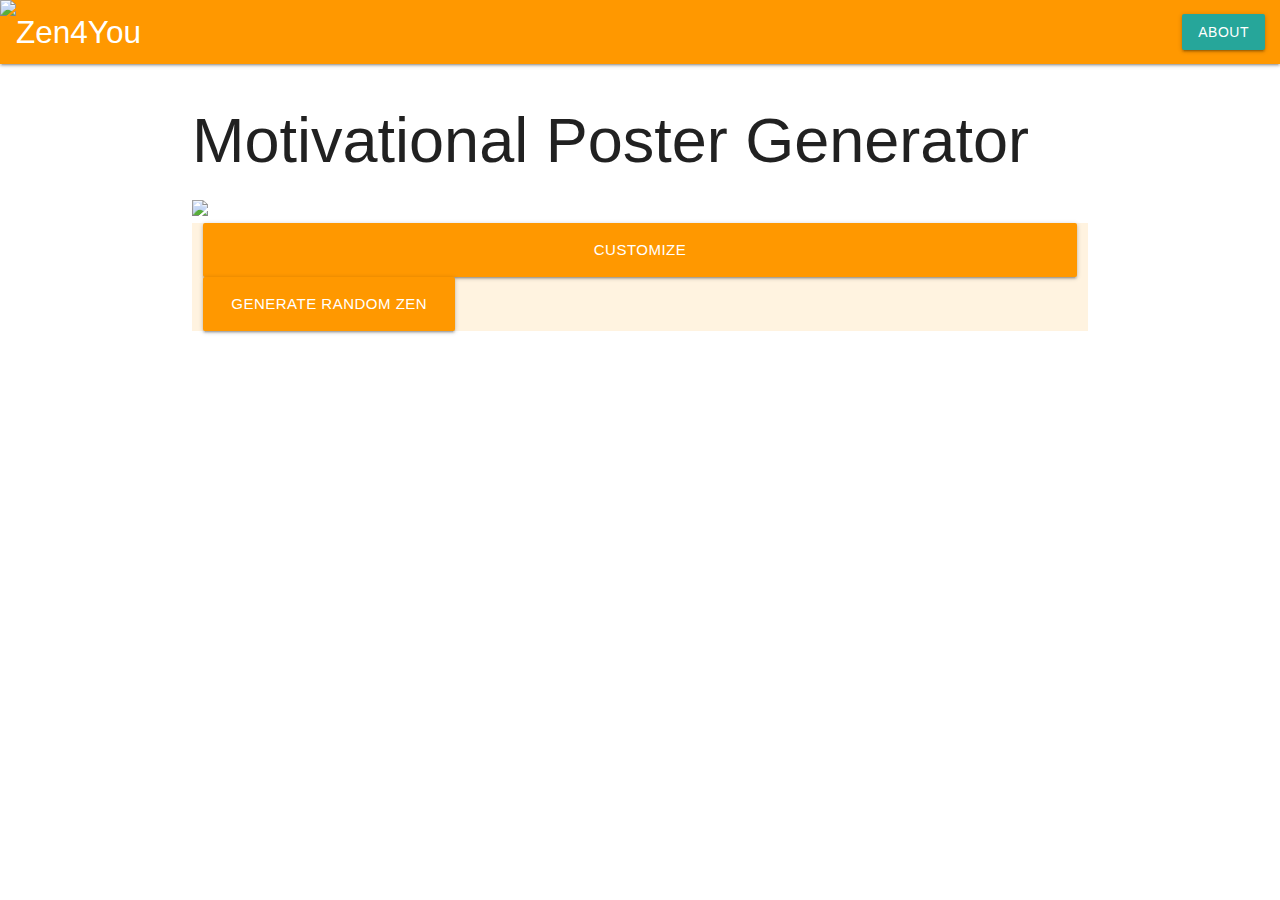
==== index.html @ 2674d478 "Revert "Font customization working"" ====
<!DOCTYPE html>
<html lang="en">
<head>
    <meta charset="UTF-8">
    <meta http-equiv="X-UA-Compatible" content="IE=edge">
    <meta name="viewport" content="width=device-width, initial-scale=1.0">
    <!--Import Google Icon Font-->
    <link href="https://fonts.googleapis.com/icon?family=Material+Icons" rel="stylesheet">
    <!-- Compiled and minified CSS -->
    <link rel="preconnect" href="https://fonts.googleapis.com">
    <!-- Google Fonts -->
    <link rel="preconnect" href="https://fonts.gstatic.com" crossorigin>
    <link href="https://fonts.googleapis.com/css2?family=Gloria+Hallelujah&display=swap" rel="stylesheet">
    <link href="https://fonts.googleapis.com/css2?family=Poppins:wght@100;500&display=swap" rel="stylesheet">
    <link rel="stylesheet" href="https://cdnjs.cloudflare.com/ajax/libs/materialize/1.0.0/css/materialize.min.css" integrity="sha512-UJfAaOlIRtdR+0P6C3KUoTDAxVTuy3lnSXLyLKlHYJlcSU8Juge/mjeaxDNMlw9LgeIotgz5FP8eUQPhX1q10A==" crossorigin="anonymous" referrerpolicy="no-referrer" />
    <script src="https://code.jquery.com/jquery-3.5.1.min.js"></script>
    <script src="https://cdnjs.cloudflare.com/ajax/libs/materialize/1.0.0/js/materialize.min.js" integrity="sha512-NiWqa2rceHnN3Z5j6mSAvbwwg3tiwVNxiAQaaSMSXnRRDh5C2mk/+sKQRw8qjV1vN4nf8iK2a0b048PnHbyx+Q==" crossorigin="anonymous" referrerpolicy="no-referrer"></script>
    <link rel="stylesheet" href="https://code.jquery.com/ui/1.12.1/themes/base/jquery-ui.css"/>

    <title>Motivational Poster Generator</title>
    <link rel="stylesheet" href="./assets/cs/style.css">
</head>

<body>
    <header>
        <nav>
            <div class="nav-wrapper orange">
              <a href="index.html" class="brand-logo"><img class="logo" src="./assets/pictures/zen4u100x100_360.png" alt="Zen4You"></a>
              <ul id="nav-mobile" class="right">
                <li><a href="#modalAbout" class="btn modal-trigger">About</a></li>
              </ul>
            </div>
          </nav>
      </header>
        <div class="container">
            <h1>Motivational Poster Generator</h1>
            <div id="shiba"><img width="500px" src="https://img.freepik.com/free-vector/cute-shiba-inu-dog-doing-yoga-meditation-cartoon-vector-icon-illustration-animal-healthy-icon-concept-isolated-premium-vector-flat-cartoon-style_138676-3919.jpg?w=1060&t=st=1683596268~exp=1683596868~hmac=c5796068c8e6890c07a905017792c61f2ac512b0806e4e4902a972ec26f1564f"></div>

            <div class="row orange lighten-5" id="btn-container">
                <div class="col s12"><a class="orange btn-large modal-trigger col s12" href="#modal1">Customize</a></div>
                <div class="col s12"><a id="random-btn" class="orange btn-large">Generate Random Zen</a></div>
            </div>
           
            <div id="modal1" class="modal">
               <div class="modal-content">
                   <h4>Modal Header</h4>
                   <div class="row">
                       <div class="col s4">
                           <div class="input-field col s12">
                               <select id="animal">
                                 <option value="" disabled selected>Select an animal</option>
                                 <option value="dogs">Dogs</option>
                                 <option value="cats">Cats</option>
                                 <option value="birds">Birds</option>
                               </select>
                               <label>Animals</label>
                           </div>
                       </div>
                       <div class="col s4">
                           <div class="input-field col s12">
                            <select id="theme">
                              <option value="" disabled selected>Select a theme</option>
                              <option value="inspiration">Inspiration</option>
                              <option value="courage">Courage</option>
                              <option value="empathy">Empathy</option>
                              <option value="imagination">Imagination</option>
                              <option value="happiness">Happiness</option>
                              <option value="knowledge">Knowledge</option>
                            </select>
                               <label>Themes</label>
                           </div>
                       </div>
                       <div class="col s4">
                           <div class="input-field col s12">
                               <select id="font">
                                 <option value="" disabled selected>Select a font</option>
                                 <option value="serif">Serif</option>
                                 <option value="sans serif">Sans Serif</option>
                                 <option value="handwriting">Handwriting</option>
                                 <option value="display">Display</option>
                                 <option value="monospace">Monospace</option>
                               </select>
                               <label>Fonts</label>
                           </div>
                       </div>
                   </div>
               </div>
               <div class="modal-footer row orange lighten-5">
                <a href="#!" id="generate-customized" class="modal-close btn-large orange">Generate</a>
            </div>
            </div>
        </div>
        <div class="row modal" id="modalAbout">
            <div class="col s12 m6 l6">
              <div class="card">
                <div class="card-image">
                  <img src="images/sample-1.jpg">
                  
                  <!-- <a class="btn-floating halfway-fab waves-effect waves-light red"><i class="material-icons">add</i></a> -->
                </div>
                <div class="card-content">
                    <span class="card-title">Amadeus Machuca</span>
                  <p>I am a very simple card. I am good at containing small bits of information. I am convenient because I require little markup to use effectively.</p>
                </div>
              </div>
            </div>
            <div class="col s12 m6 l6">
                <div class="card">
                  <div class="card-image">
                    <img src="images/sample-1.jpg">
                    
                    <!-- <a class="btn-floating halfway-fab waves-effect waves-light red"><i class="material-icons">add</i></a> -->
                  </div>
                  <div class="card-content">
                      <span class="card-title">Jordan Walker</span>
                    <p>I am a very simple card. I am good at containing small bits of information. I am convenient because I require little markup to use effectively.</p>
                  </div>
                </div>
              </div>
              <div class="col s12 m6 l6">
                <div class="card">
                  <div class="card-image">
                    <img src="images/sample-1.jpg">
                    
                    <!-- <a class="btn-floating halfway-fab waves-effect waves-light red"><i class="material-icons">add</i></a> -->
                  </div>
                  <div class="card-content">
                      <span class="card-title">Travis Hoffman</span>
                    <p>I am a very simple card. I am good at containing small bits of information. I am convenient because I require little markup to use effectively.</p>
                  </div>
                </div>
              </div>
              <div class="col s12 m6 l6">
                <div class="card">
                  <div class="card-image">
                    <img src="images/sample-1.jpg">
                    
                    <!-- <a class="btn-floating halfway-fab waves-effect waves-light red"><i class="material-icons">add</i></a> -->
                  </div>
                  <div class="card-content">
                      <span class="card-title">Sara Tam</span>
                    <p>I am a very simple card. I am good at containing small bits of information. I am convenient because I require little markup to use effectively.</p>
                  </div>
                </div>
              </div>
        </div>

    <!-- Compiled and minified JavaScript -->
    <!-- <script src="https://cdnjs.cloudflare.com/ajax/libs/materialize/1.0.0/js/materialize.min.js" integrity="sha512-NiWqa2rceHnN3Z5j6mSAvbwwg3tiwVNxiAQaaSMSXnRRDh5C2mk/+sKQRw8qjV1vN4nf8iK2a0b048PnHbyx+Q==" crossorigin="anonymous" referrerpolicy="no-referrer"></script> -->
    
    
    <script src="./assets/js/homepage.js"></script>
</body>

    <title>Document</title>
</head>
<body>
    
</body>
</html>
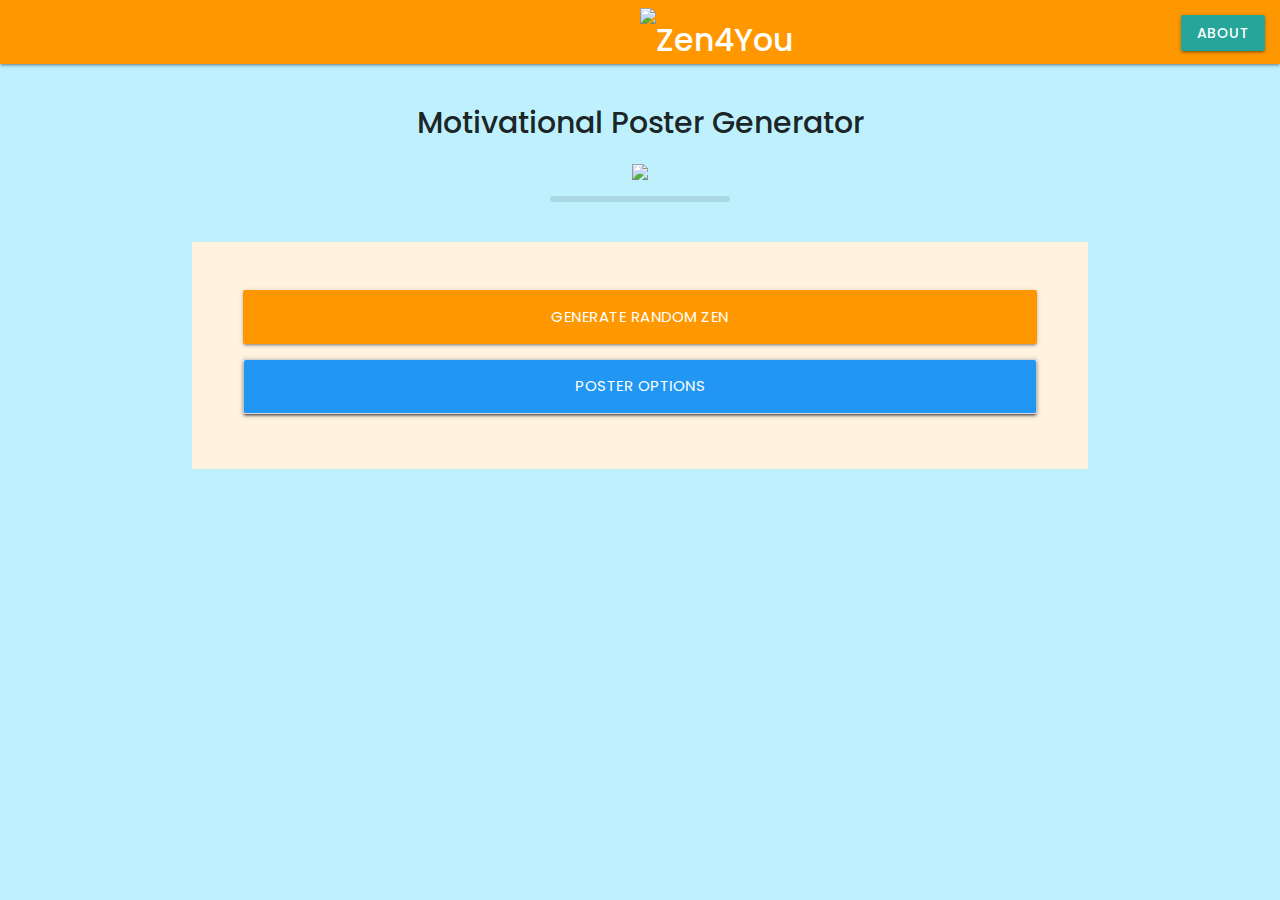
==== commit 5391bb4e: "Initial setup" ====
--- a/index.html
+++ b/index.html
@@ -10,7 +10,7 @@
     <link rel="preconnect" href="https://fonts.googleapis.com">
     <!-- Google Fonts -->
     <link rel="preconnect" href="https://fonts.gstatic.com" crossorigin>
-    <link href="https://fonts.googleapis.com/css2?family=Gloria+Hallelujah&display=swap" rel="stylesheet">
+    <link href="https://fonts.googleapis.com/css2?family=Dancing+Script&family=Gloria+Hallelujah&family=Indie+Flower&family=Roboto:wght@100&family=Space+Mono&display=swap" rel="stylesheet">
     <link href="https://fonts.googleapis.com/css2?family=Poppins:wght@100;500&display=swap" rel="stylesheet">
     <link rel="stylesheet" href="https://cdnjs.cloudflare.com/ajax/libs/materialize/1.0.0/css/materialize.min.css" integrity="sha512-UJfAaOlIRtdR+0P6C3KUoTDAxVTuy3lnSXLyLKlHYJlcSU8Juge/mjeaxDNMlw9LgeIotgz5FP8eUQPhX1q10A==" crossorigin="anonymous" referrerpolicy="no-referrer" />
     <script src="https://code.jquery.com/jquery-3.5.1.min.js"></script>
@@ -34,67 +34,100 @@
       </header>
         <div class="container">
             <h1>Motivational Poster Generator</h1>
-            <div id="shiba"><img width="500px" src="https://img.freepik.com/free-vector/cute-shiba-inu-dog-doing-yoga-meditation-cartoon-vector-icon-illustration-animal-healthy-icon-concept-isolated-premium-vector-flat-cartoon-style_138676-3919.jpg?w=1060&t=st=1683596268~exp=1683596868~hmac=c5796068c8e6890c07a905017792c61f2ac512b0806e4e4902a972ec26f1564f"></div>
+            <div style="text-align: center">
+              <img width="250px" class="float" src="assets/pictures/shiba-zen-transparent.png">
+              <div class="shadow"></div>
+            </div>
 
             <div class="row orange lighten-5" id="btn-container">
-                <div class="col s12"><a class="orange btn-large modal-trigger col s12" href="#modal1">Customize</a></div>
-                <div class="col s12"><a id="random-btn" class="orange btn-large">Generate Random Zen</a></div>
+                <!-- <div class="col s12"><a class="orange btn-large modal-trigger col s12" href="#modal1">Customize</a></div> -->
+                <div class="col s12"><a id="random-btn" class="btn-large orange">Generate Random Zen</a></div>
+                <!-- Accordion with configuration dropdowns -->
+                <div id="options" class="center-align">
+                  <ul class="collapsible">
+                      <li>
+                          <div class="collapsible-header btn-large options blue">
+                              Poster Options
+                          </div>
+                          <div class="collapsible-body">
+                              <div class="row">
+                                  <div class="col s4">
+                                      <div class="input-field col s12">
+                                          <select id="animal">
+                                              <option value="" disabled selected>Select an animal</option>
+                                              <option value="" id="font-style">Random</option>
+                                              <option value="dogs">Dogs</option>
+                                              <option value="cats">Cats</option>
+                                              <option value="birds">Birds</option>
+                                          </select>
+                                          <label>Animals</label>
+                                      </div>
+                                      <div class="row">
+                                          <a href="#!" id="generate-image" class="modal-close btn-large blue">Generate
+                                              New Image</a>
+                                      </div>
+                                  </div>
+                                  <div class="col s4">
+                                      <div class="input-field col s12">
+                                          <select id="theme">
+                                              <option value="" disabled selected>Select a theme</option>
+                                              <option value="" id="font-style">Random</option>
+                                              <option value="inspiration">Inspiration</option>
+                                              <option value="courage">Courage</option>
+                                              <option value="empathy">Empathy</option>
+                                              <option value="imagination">Imagination</option>
+                                              <option value="happiness">Happiness</option>
+                                              <option value="knowledge">Knowledge</option>
+                                          </select>
+                                          <label>Themes</label>
+                                      </div>
+                                      <div class="row">
+                                          <a href="#!" id="generate-quote" class="modal-close btn-large blue">Generate
+                                              New Quote</a>
+                                      </div>
+                                  </div>
+                                  <div class="col s4">
+                                      <div class="input-field col s12">
+                                          <select id="font">
+                                              <option value="" disabled selected>Select a font</option>
+                                              <option value="" id="font-style">Random</option>
+                                              <option value="serif" id="font-style">Serif</option>
+                                              <option value="sans serif" id="font-style">Sans Serif</option>
+                                              <option value="handwriting" id="font-style">Handwriting</option>
+                                              <option value="display" id="font-style">Display</option>
+                                              <option value="monospace" id="font-style">Monospace</option>
+                                              <option value="Roboto" id="font-style">Roboto</option>
+                                              <option value="Poppins" id="font-style">Poppins</option>
+                                              <option value="Dancing Script" id="font-style">Dancing Script</option>
+                                              <option value="Indie Flower" id="font-style">Indie Flower</option>
+                                              <option value="Comic Sans MS" id="font-style">Comic Sans</option>
+                                          </select>
+                                          <label>Fonts</label>
+                                      </div>
+                                      <div class="row">
+                                          <a href="#!" id="change-font" class="modal-close btn-large blue">Change
+                                              Font</a>
+                                      </div>
+                                  </div>
+                              </div>
+
+                              <div class="row">
+                                  <a href="#!" id="generate-customized" class="modal-close btn-large orange">Generate
+                                      From Selected Options</a>
+                              </div>
+                          </div>
+                      </li>
+              </div>
+              <!-- END Accordion with configuration dropdowns -->
             </div>
+            
            
-            <div id="modal1" class="modal">
-               <div class="modal-content">
-                   <h4>Modal Header</h4>
-                   <div class="row">
-                       <div class="col s4">
-                           <div class="input-field col s12">
-                               <select id="animal">
-                                 <option value="" disabled selected>Select an animal</option>
-                                 <option value="dogs">Dogs</option>
-                                 <option value="cats">Cats</option>
-                                 <option value="birds">Birds</option>
-                               </select>
-                               <label>Animals</label>
-                           </div>
-                       </div>
-                       <div class="col s4">
-                           <div class="input-field col s12">
-                            <select id="theme">
-                              <option value="" disabled selected>Select a theme</option>
-                              <option value="inspiration">Inspiration</option>
-                              <option value="courage">Courage</option>
-                              <option value="empathy">Empathy</option>
-                              <option value="imagination">Imagination</option>
-                              <option value="happiness">Happiness</option>
-                              <option value="knowledge">Knowledge</option>
-                            </select>
-                               <label>Themes</label>
-                           </div>
-                       </div>
-                       <div class="col s4">
-                           <div class="input-field col s12">
-                               <select id="font">
-                                 <option value="" disabled selected>Select a font</option>
-                                 <option value="serif">Serif</option>
-                                 <option value="sans serif">Sans Serif</option>
-                                 <option value="handwriting">Handwriting</option>
-                                 <option value="display">Display</option>
-                                 <option value="monospace">Monospace</option>
-                               </select>
-                               <label>Fonts</label>
-                           </div>
-                       </div>
-                   </div>
-               </div>
-               <div class="modal-footer row orange lighten-5">
-                <a href="#!" id="generate-customized" class="modal-close btn-large orange">Generate</a>
-            </div>
-            </div>
         </div>
         <div class="row modal" id="modalAbout">
             <div class="col s12 m6 l6">
               <div class="card">
                 <div class="card-image">
-                  <img src="images/sample-1.jpg">
+                  <!-- <img src="images/sample-1.jpg"> -->
                   
                   <!-- <a class="btn-floating halfway-fab waves-effect waves-light red"><i class="material-icons">add</i></a> -->
                 </div>
@@ -107,7 +140,7 @@
             <div class="col s12 m6 l6">
                 <div class="card">
                   <div class="card-image">
-                    <img src="images/sample-1.jpg">
+                    <!-- <img src="images/sample-1.jpg"> -->
                     
                     <!-- <a class="btn-floating halfway-fab waves-effect waves-light red"><i class="material-icons">add</i></a> -->
                   </div>
@@ -120,7 +153,7 @@
               <div class="col s12 m6 l6">
                 <div class="card">
                   <div class="card-image">
-                    <img src="images/sample-1.jpg">
+                    <!-- <img src="images/sample-1.jpg"> -->
                     
                     <!-- <a class="btn-floating halfway-fab waves-effect waves-light red"><i class="material-icons">add</i></a> -->
                   </div>
@@ -133,7 +166,7 @@
               <div class="col s12 m6 l6">
                 <div class="card">
                   <div class="card-image">
-                    <img src="images/sample-1.jpg">
+                    <!-- <img src="images/sample-1.jpg"> -->
                     
                     <!-- <a class="btn-floating halfway-fab waves-effect waves-light red"><i class="material-icons">add</i></a> -->
                   </div>
@@ -152,9 +185,4 @@
     <script src="./assets/js/homepage.js"></script>
 </body>
 
-    <title>Document</title>
-</head>
-<body>
-    
-</body>
 </html>--- a/assets/cs/style.css
+++ b/assets/cs/style.css
@@ -0,0 +1,178 @@
+body {
+    background-color: #BEF0FE;
+}
+
+#shiba {
+    text-align: center;
+}
+
+#poster-container {
+    position: relative;
+    width: 100%;
+    height: 50vw;
+    border: 48px solid black;
+    margin: 2px solid black;
+}
+
+#download {
+    margin: 20px 0px solid ;
+    
+}
+
+#quote {
+    overflow: hidden;
+}
+
+.full-quote {
+    padding: 20px;
+    font-family: 'Gloria Hallelujah', cursive;
+    font-size: 3.5vw;
+    color: white;
+    text-shadow: black 3px 3px 3px;
+}
+
+.full-author {
+    color: white;
+    text-shadow: black 3px 3px 3px;
+    padding-top: 20px;
+    font-family: 'Gloria Hallelujah', cursive;
+    font-size: 1.25vw;
+}
+
+
+#btn-container {
+    padding: 40px;
+    font-family: 'Poppins', sans-serif;
+    font-size: 2rem;
+}
+
+#btn-container .col {
+    float: none;
+}
+
+#options {
+    padding: 0 0.75rem;
+    font-family: 'Poppins', sans-serif;
+    font-size: 2rem;
+}
+
+#random-btn {
+    margin: 8px 0;
+    width: 100%;
+}
+
+#customize-btn {
+    margin: 8px 0;
+    width: 100%;
+}
+
+#download-btn {
+    margin: 8px 0;
+    width: 100%;
+}
+
+#generate-customized {
+    margin: 8px 0;
+    width: 100%;
+}
+
+#change-font, #generate-image, #generate-quote {
+    margin: 10px 0;
+    width: 80%;
+}
+
+.container {
+    background-color: #BEF0FE;
+}
+
+.card {
+    padding: 0px;
+}
+
+.modal { 
+    max-height: 100%; 
+    overflow: visible;
+}
+
+h1 {
+    font-family: 'Poppins', sans-serif;
+    font-size: 2rem;
+    font-weight: 500;
+    text-align: center;
+}
+
+.poster {
+    background-repeat: no-repeat;
+    background-size: cover;
+    height: 100%;
+}
+  
+header {
+    font-family: 'Poppins', sans-serif;
+    font-size: 2rem;
+    font-weight: 500;
+    text-align: center;
+}
+
+.logo{
+    width: 50px;
+    height: 50px;
+    margin-top: 8px;
+}
+ 
+.dropdown-content li>a, .dropdown-content li>span {
+    color: #ff9800;
+}
+
+.options {
+    text-align: center !important;
+}
+
+.collapsible-header {
+    display: block;
+}
+
+.collapsible-header i {
+    height: 1.75em;
+    line-height: 1.75em;
+    color: white;
+}
+
+.collapsible-body {
+    background: #fff;
+}
+
+.float {
+    transform: translatey(0);
+    animation: float 1.8s ease-in-out infinite;
+}
+
+@keyframes float {
+    0%,100% {
+        transform: translatey(0)
+    }
+
+    45% {
+        transform: translatey(-15px)
+    }
+}
+
+.shadow {
+    display: block;
+    width: 20%;
+    height: 6px;
+    margin: 9px auto 40px;
+    border-radius: 6px;
+    background: rgba(0,0,0,.1);
+    animation: shadow 1.8s ease-in-out infinite;
+}
+
+@keyframes shadow {
+    0%,100% {
+        width: 12%
+    }
+
+    45% {
+        width: 5%
+    }
+}
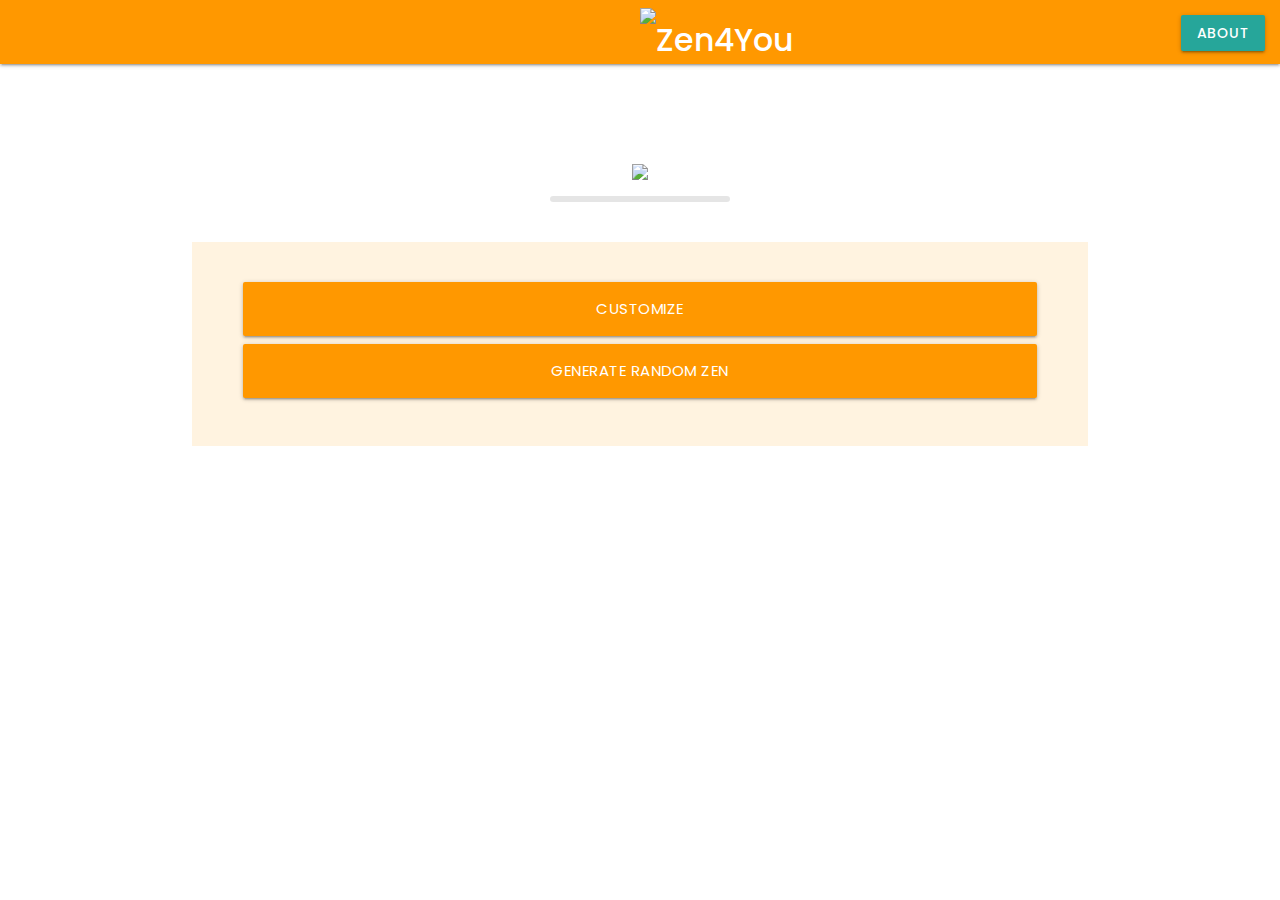
==== commit 5623f8ec: "added h4" ====
--- a/index.html
+++ b/index.html
@@ -25,7 +25,7 @@
     <header>
         <nav>
             <div class="nav-wrapper orange">
-              <a href="index.html" class="brand-logo"><img class="logo" src="./assets/pictures/zen4u100x100_360.png" alt="Zen4You"></a>
+              <a href="index.html" class="brand-logo"><img class="logo" src="/assets/pictures/zen4u100x100_360.png" alt="Zen4You"></a>
               <ul id="nav-mobile" class="right">
                 <li><a href="#modalAbout" class="btn modal-trigger">About</a></li>
               </ul>
@@ -33,95 +33,65 @@
           </nav>
       </header>
         <div class="container">
-            <h1>Motivational Poster Generator</h1>
+            <!-- <h1>Motivational Poster Generator</h1> -->
             <div style="text-align: center">
               <img width="250px" class="float" src="assets/pictures/shiba-zen-transparent.png">
               <div class="shadow"></div>
             </div>
 
             <div class="row orange lighten-5" id="btn-container">
-                <!-- <div class="col s12"><a class="orange btn-large modal-trigger col s12" href="#modal1">Customize</a></div> -->
-                <div class="col s12"><a id="random-btn" class="btn-large orange">Generate Random Zen</a></div>
-                <!-- Accordion with configuration dropdowns -->
-                <div id="options" class="center-align">
-                  <ul class="collapsible">
-                      <li>
-                          <div class="collapsible-header btn-large options blue">
-                              Poster Options
-                          </div>
-                          <div class="collapsible-body">
-                              <div class="row">
-                                  <div class="col s4">
-                                      <div class="input-field col s12">
-                                          <select id="animal">
-                                              <option value="" disabled selected>Select an animal</option>
-                                              <option value="" id="font-style">Random</option>
-                                              <option value="dogs">Dogs</option>
-                                              <option value="cats">Cats</option>
-                                              <option value="birds">Birds</option>
-                                          </select>
-                                          <label>Animals</label>
-                                      </div>
-                                      <div class="row">
-                                          <a href="#!" id="generate-image" class="modal-close btn-large blue">Generate
-                                              New Image</a>
-                                      </div>
-                                  </div>
-                                  <div class="col s4">
-                                      <div class="input-field col s12">
-                                          <select id="theme">
-                                              <option value="" disabled selected>Select a theme</option>
-                                              <option value="" id="font-style">Random</option>
-                                              <option value="inspiration">Inspiration</option>
-                                              <option value="courage">Courage</option>
-                                              <option value="empathy">Empathy</option>
-                                              <option value="imagination">Imagination</option>
-                                              <option value="happiness">Happiness</option>
-                                              <option value="knowledge">Knowledge</option>
-                                          </select>
-                                          <label>Themes</label>
-                                      </div>
-                                      <div class="row">
-                                          <a href="#!" id="generate-quote" class="modal-close btn-large blue">Generate
-                                              New Quote</a>
-                                      </div>
-                                  </div>
-                                  <div class="col s4">
-                                      <div class="input-field col s12">
-                                          <select id="font">
-                                              <option value="" disabled selected>Select a font</option>
-                                              <option value="" id="font-style">Random</option>
-                                              <option value="serif" id="font-style">Serif</option>
-                                              <option value="sans serif" id="font-style">Sans Serif</option>
-                                              <option value="handwriting" id="font-style">Handwriting</option>
-                                              <option value="display" id="font-style">Display</option>
-                                              <option value="monospace" id="font-style">Monospace</option>
-                                              <option value="Roboto" id="font-style">Roboto</option>
-                                              <option value="Poppins" id="font-style">Poppins</option>
-                                              <option value="Dancing Script" id="font-style">Dancing Script</option>
-                                              <option value="Indie Flower" id="font-style">Indie Flower</option>
-                                              <option value="Comic Sans MS" id="font-style">Comic Sans</option>
-                                          </select>
-                                          <label>Fonts</label>
-                                      </div>
-                                      <div class="row">
-                                          <a href="#!" id="change-font" class="modal-close btn-large blue">Change
-                                              Font</a>
-                                      </div>
-                                  </div>
-                              </div>
-
-                              <div class="row">
-                                  <a href="#!" id="generate-customized" class="modal-close btn-large orange">Generate
-                                      From Selected Options</a>
-                              </div>
-                          </div>
-                      </li>
-              </div>
-              <!-- END Accordion with configuration dropdowns -->
+                <div class="col s12"><a class="orange btn-large modal-trigger col s12" href="#modal1">Customize</a></div>
+                <div class="col s12"><a id="random-btn" class="orange btn-large">Generate Random Zen</a></div>
             </div>
-            
            
+            <div id="modal1" class="modal">
+               <div class="modal-content">
+                   <h4>Modal Header</h4>
+                   <div class="row">
+                       <div class="col s4">
+                           <div class="input-field col s12">
+                               <select id="animal">
+                                 <option value="" disabled selected>Select an animal</option>
+                                 <option value="dogs">Dogs</option>
+                                 <option value="cats">Cats</option>
+                                 <option value="birds">Birds</option>
+                               </select>
+                               <label>Animals</label>
+                           </div>
+                       </div>
+                       <div class="col s4">
+                           <div class="input-field col s12">
+                            <select id="theme">
+                              <option value="" disabled selected>Select a theme</option>
+                              <option value="inspiration">Inspiration</option>
+                              <option value="courage">Courage</option>
+                              <option value="empathy">Empathy</option>
+                              <option value="imagination">Imagination</option>
+                              <option value="happiness">Happiness</option>
+                              <option value="knowledge">Knowledge</option>
+                            </select>
+                               <label>Themes</label>
+                           </div>
+                       </div>
+                       <div class="col s4">
+                           <div class="input-field col s12">
+                               <select id="font">
+                                 <option value="" disabled selected>Select a font</option>
+                                 <option value="Roboto" id="font-style">Roboto</option>
+                                 <option value="Poppins" id="font-style">Poppins</option>
+                                 <option value="Dancing Script" id="font-style">Dancing Script</option>
+                                 <option value="Indie Flower" id="font-style">Indie Flower</option>
+                                 <option value="Space Mono" id="font-style">Space Mono</option>
+                               </select>
+                               <label>Fonts</label>
+                           </div>
+                       </div>
+                   </div>
+               </div>
+               <div class="modal-footer row orange lighten-5">
+                <a href="#!" id="generate-customized" class="modal-close btn-large orange">Generate</a>
+            </div>
+            </div>
         </div>
         <div class="row modal" id="modalAbout">
             <div class="col s12 m6 l6">
--- a/assets/cs/style.css
+++ b/assets/cs/style.css
@@ -1,5 +1,5 @@
 body {
-    background-color: #BEF0FE;
+    background-color: #fff;
 }
 
 #shiba {
@@ -22,6 +22,10 @@
 #quote {
     overflow: hidden;
 }
+
+/* #author {
+    
+} */
 
 .full-quote {
     padding: 20px;
@@ -46,16 +50,6 @@
     font-size: 2rem;
 }
 
-#btn-container .col {
-    float: none;
-}
-
-#options {
-    padding: 0 0.75rem;
-    font-family: 'Poppins', sans-serif;
-    font-size: 2rem;
-}
-
 #random-btn {
     margin: 8px 0;
     width: 100%;
@@ -76,13 +70,8 @@
     width: 100%;
 }
 
-#change-font, #generate-image, #generate-quote {
-    margin: 10px 0;
-    width: 80%;
-}
-
 .container {
-    background-color: #BEF0FE;
+    padding-top: 100px;
 }
 
 .card {
@@ -124,24 +113,6 @@
     color: #ff9800;
 }
 
-.options {
-    text-align: center !important;
-}
-
-.collapsible-header {
-    display: block;
-}
-
-.collapsible-header i {
-    height: 1.75em;
-    line-height: 1.75em;
-    color: white;
-}
-
-.collapsible-body {
-    background: #fff;
-}
-
 .float {
     transform: translatey(0);
     animation: float 1.8s ease-in-out infinite;
@@ -175,4 +146,4 @@
     45% {
         width: 5%
     }
-}
+}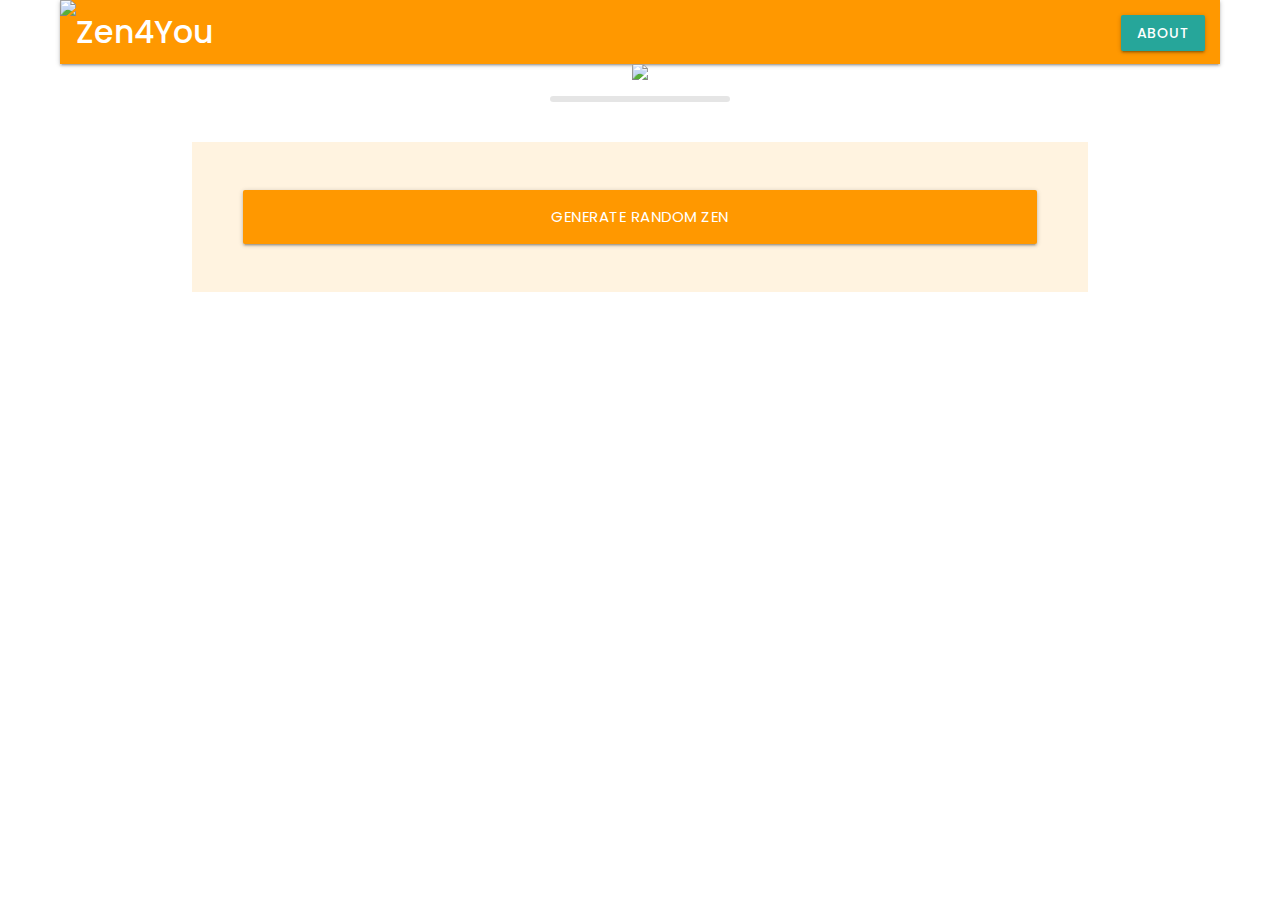
==== commit 35b105d1: "results page layout" ====
--- a/index.html
+++ b/index.html
@@ -40,7 +40,7 @@
             </div>
 
             <div class="row orange lighten-5" id="btn-container">
-                <div class="col s12"><a class="orange btn-large modal-trigger col s12" href="#modal1">Customize</a></div>
+                <!-- <div class="col s12"><a class="orange btn-large modal-trigger col s12" href="#modal1">Customize</a></div> -->
                 <div class="col s12"><a id="random-btn" class="orange btn-large">Generate Random Zen</a></div>
             </div>
            
--- a/assets/cs/style.css
+++ b/assets/cs/style.css
@@ -1,5 +1,18 @@
 body {
     background-color: #fff;
+    padding: 0px;
+}
+
+header {
+    font-family: 'Poppins', sans-serif;
+    font-size: 2rem;
+    font-weight: 500;
+    padding: 0 60px;
+}
+
+nav {
+    background-color: white;
+    color: black;
 }
 
 #shiba {
@@ -8,8 +21,8 @@
 
 #poster-container {
     position: relative;
-    width: 100%;
-    height: 50vw;
+    /* width: 100%; */
+    height: 40vw;
     border: 48px solid black;
     margin: 2px solid black;
 }
@@ -23,14 +36,10 @@
     overflow: hidden;
 }
 
-/* #author {
-    
-} */
-
 .full-quote {
     padding: 20px;
     font-family: 'Gloria Hallelujah', cursive;
-    font-size: 3.5vw;
+    font-size: 2.5vw;
     color: white;
     text-shadow: black 3px 3px 3px;
 }
@@ -71,7 +80,7 @@
 }
 
 .container {
-    padding-top: 100px;
+    /* padding-top: 50px; */
 }
 
 .card {
@@ -85,29 +94,22 @@
 
 h1 {
     font-family: 'Poppins', sans-serif;
-    font-size: 2rem;
-    font-weight: 500;
-    text-align: center;
+    font-size: 3rem;
+    font-weight: 900;
+    margin: 0
 }
 
 .poster {
     background-repeat: no-repeat;
     background-size: cover;
-    height: 100%;
-}
-  
-header {
-    font-family: 'Poppins', sans-serif;
-    font-size: 2rem;
-    font-weight: 500;
-    text-align: center;
+    /* height: 100%; */
 }
 
-.logo{
+/* .logo{
     width: 50px;
     height: 50px;
     margin-top: 8px;
-}
+} */
  
 .dropdown-content li>a, .dropdown-content li>span {
     color: #ff9800;
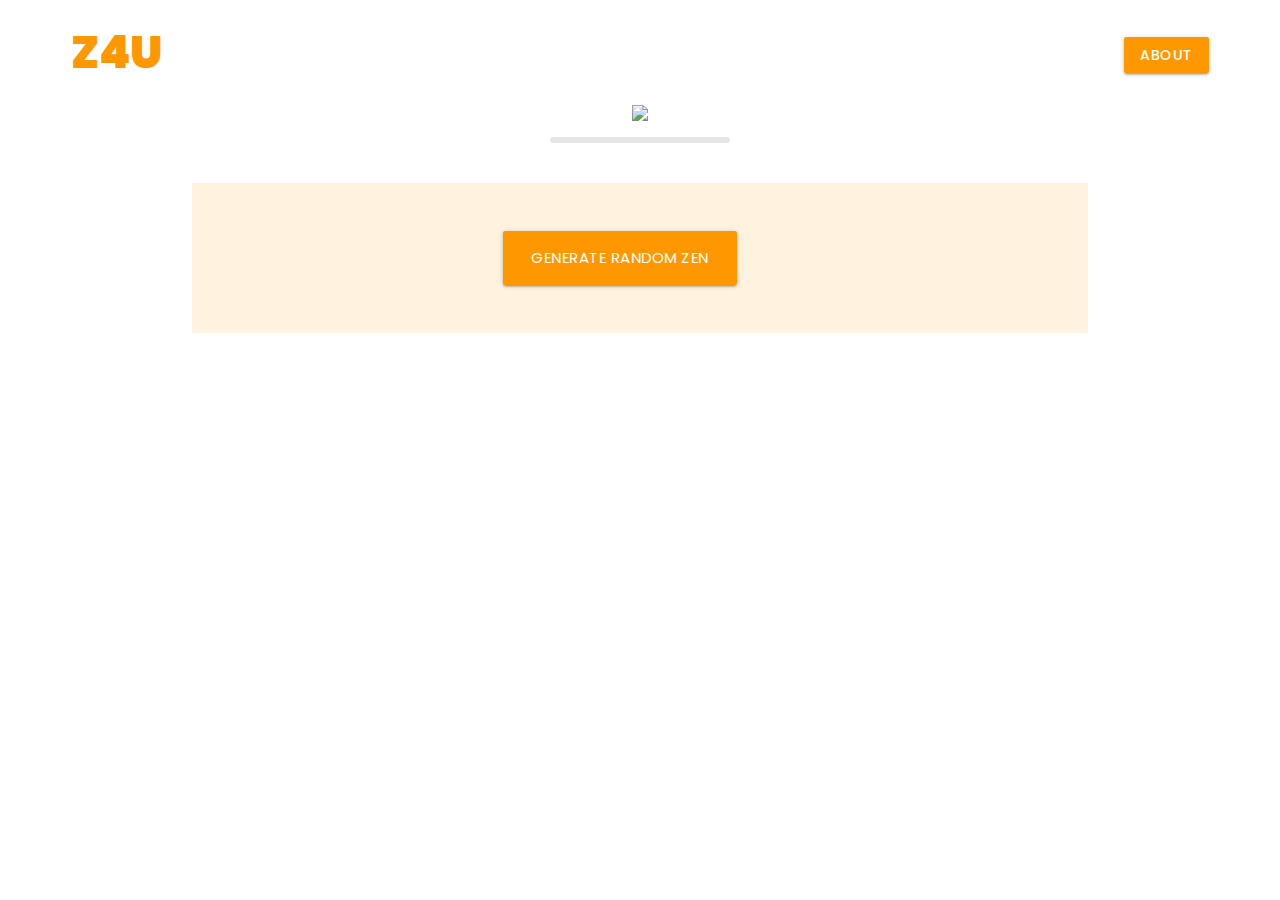
==== commit 25223766: "results page layout" ====
--- a/index.html
+++ b/index.html
@@ -22,16 +22,18 @@
 </head>
 
 <body>
-    <header>
-        <nav>
-            <div class="nav-wrapper orange">
-              <a href="index.html" class="brand-logo"><img class="logo" src="/assets/pictures/zen4u100x100_360.png" alt="Zen4You"></a>
-              <ul id="nav-mobile" class="right">
-                <li><a href="#modalAbout" class="btn modal-trigger">About</a></li>
-              </ul>
-            </div>
-          </nav>
-      </header>
+  <header>
+    <div class="row valign-wrapper">
+      <div class="col s6">
+        <h1><a href="index.html">Z4U</a></h1>
+      </div>
+      <div class="col s6">
+        <ul id="" class="right">
+            <li><a href="#modalAbout" class="btn modal-trigger orange">About</a></li>
+        </ul>
+      <div>
+    </div>
+</header>
         <div class="container">
             <!-- <h1>Motivational Poster Generator</h1> -->
             <div style="text-align: center">
--- a/assets/cs/style.css
+++ b/assets/cs/style.css
@@ -10,9 +10,16 @@
     padding: 0 60px;
 }
 
-nav {
-    background-color: white;
-    color: black;
+a {
+    color:#ff9800;
+}
+
+h4 {
+    text-align: center;
+    font-family: 'Poppins', sans-serif;
+    text-transform: uppercase;
+    letter-spacing: 4px;
+    font-size: 1.5rem;
 }
 
 #shiba {
@@ -41,7 +48,7 @@
     font-family: 'Gloria Hallelujah', cursive;
     font-size: 2.5vw;
     color: white;
-    text-shadow: black 3px 3px 3px;
+    text-shadow: black 3px 3px 24px;
 }
 
 .full-author {
@@ -54,14 +61,15 @@
 
 
 #btn-container {
-    padding: 40px;
+    padding: 40px 40px 40px 0px;
     font-family: 'Poppins', sans-serif;
     font-size: 2rem;
+    text-align: center;
 }
 
 #random-btn {
     margin: 8px 0;
-    width: 100%;
+    /* width: 100%; */
 }
 
 #customize-btn {
@@ -71,7 +79,9 @@
 
 #download-btn {
     margin: 8px 0;
-    width: 100%;
+    /* width: 100%; */
+    padding-left: 20px;
+    padding-right: 20px;
 }
 
 #generate-customized {
@@ -79,8 +89,8 @@
     width: 100%;
 }
 
-.container {
-    /* padding-top: 50px; */
+.filter {
+    margin-top: 30px;
 }
 
 .card {
@@ -96,7 +106,11 @@
     font-family: 'Poppins', sans-serif;
     font-size: 3rem;
     font-weight: 900;
-    margin: 0
+    margin: 0;
+}
+
+.valign-wrapper {
+    margin: 0;
 }
 
 .poster {
